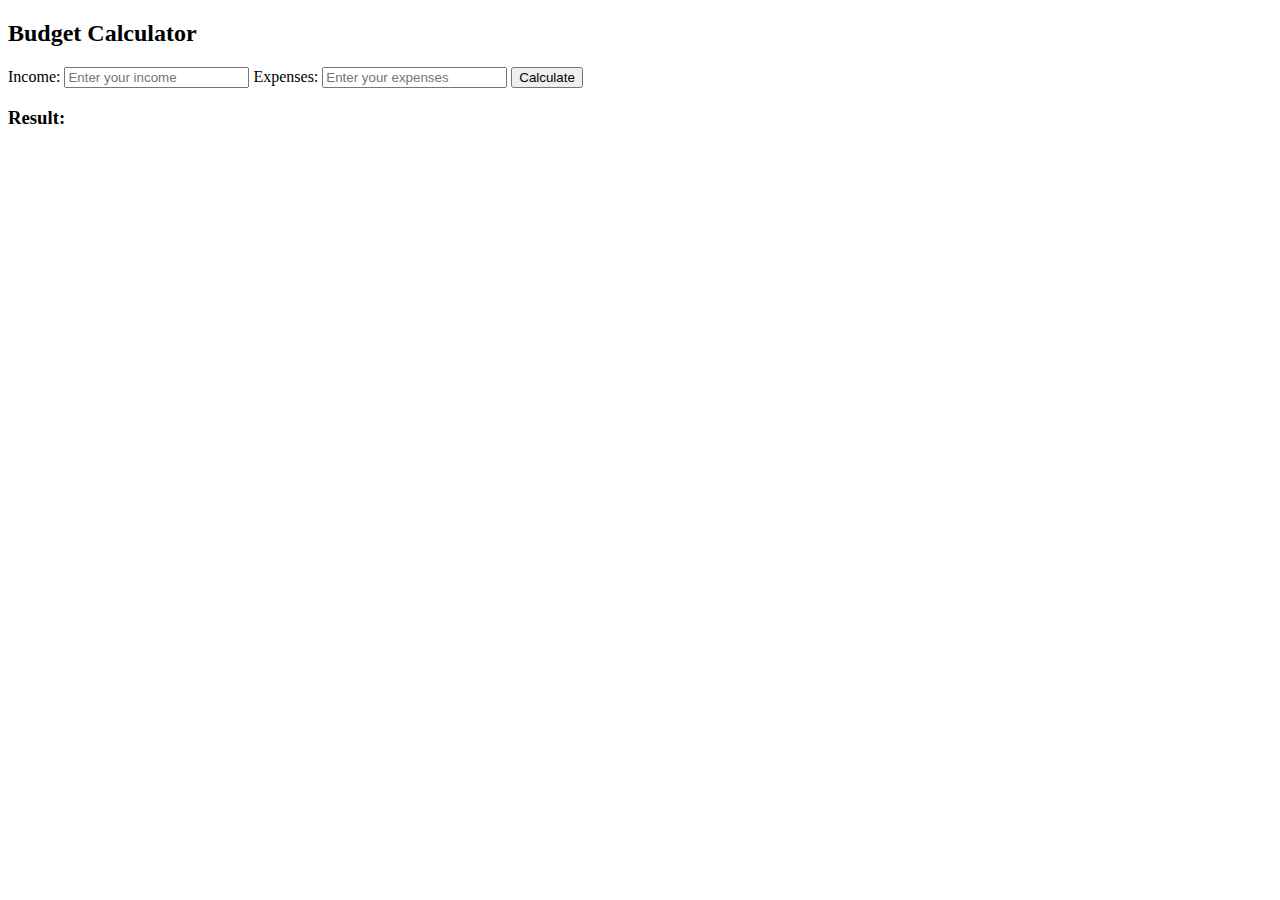
==== index.html @ 5df8abc2 "wrote index.html" ====
<!DOCTYPE html>
<html lang="en">
<head>
<meta charset="UTF-8">
<meta name="viewport" content="width=device-width, initial-scale=1.0">
<link rel="stylesheet" href="style.css">
<title>Budget Calculator</title>
</head>
  
<body>

<div class="container">
  <h2>Budget Calculator</h2>
  <label for="income">Income:</label>
  <input type="number" id="income" placeholder="Enter your income">

  <label for="expenses">Expenses:</label>
  <input type="number" id="expenses" placeholder="Enter your expenses">

  <button onclick="calculateBudget()">Calculate</button>

  <h3>Result:</h3>
  <p id="result"></p>
</div>

<script src="script.js"></script>

</body>
</html>
---- style.css ----
html {
  height: 100%;
  width: 100%;
}
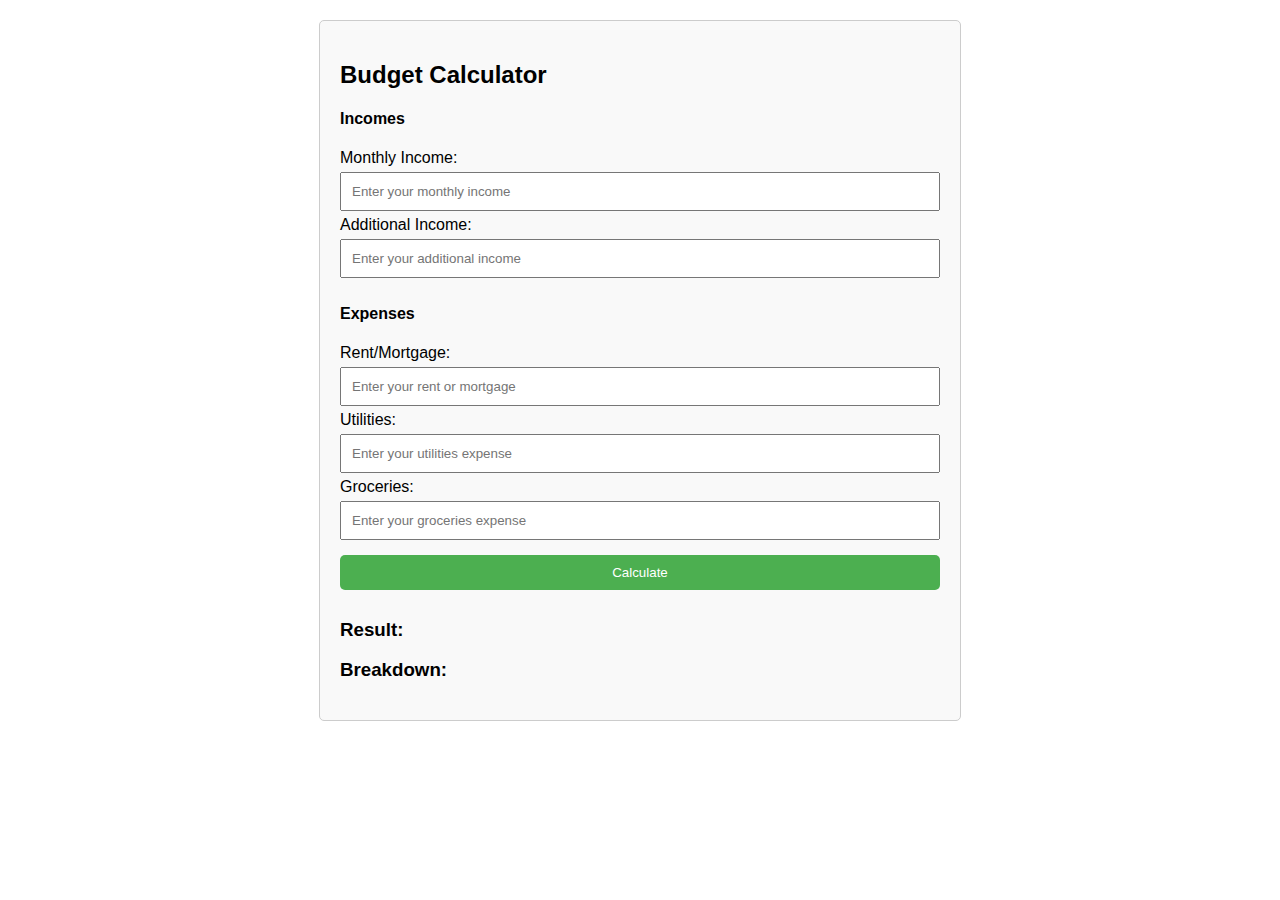
==== commit 1e4be6f1: "made a homepage" ====
--- a/index.html
+++ b/index.html
@@ -1,29 +1,14 @@
 <!DOCTYPE html>
-<html lang="en">
+<html>
 <head>
-<meta charset="UTF-8">
-<meta name="viewport" content="width=device-width, initial-scale=1.0">
-<link rel="stylesheet" href="style.css">
-<title>Budget Calculator</title>
+    <title>Page Redirection</title>
+    <script>
+        window.onload = function() {
+            window.location.href = "/budget-calculator";
+        };
+    </script>
 </head>
-  
 <body>
-
-<div class="container">
-  <h2>Budget Calculator</h2>
-  <label for="income">Income:</label>
-  <input type="number" id="income" placeholder="Enter your income">
-
-  <label for="expenses">Expenses:</label>
-  <input type="number" id="expenses" placeholder="Enter your expenses">
-
-  <button onclick="calculateBudget()">Calculate</button>
-
-  <h3>Result:</h3>
-  <p id="result"></p>
-</div>
-
-<script src="script.js"></script>
-
+    <p>Redirecting...</p>
 </body>
 </html>